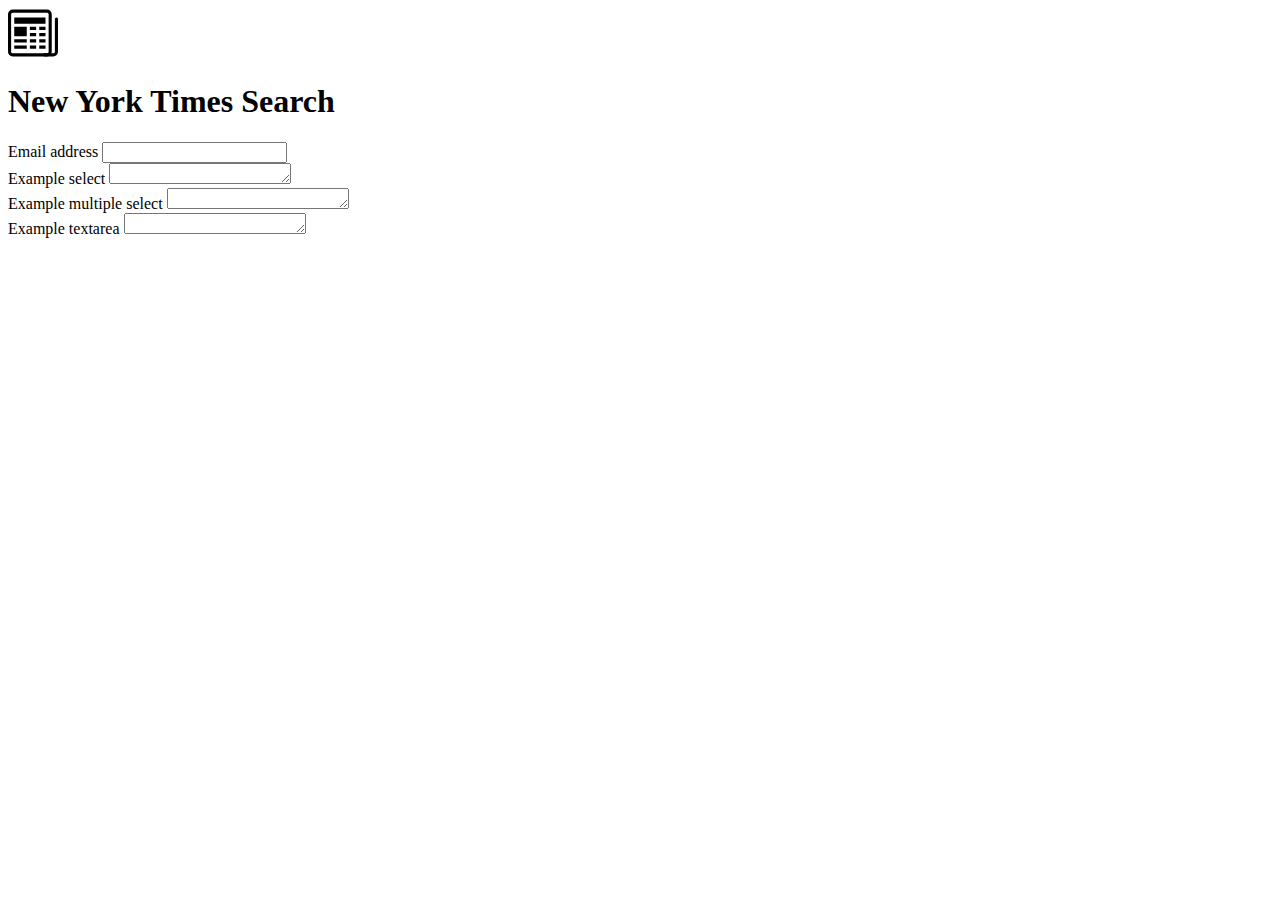
==== index.html @ 6fce01ff "changed locationhtml file" ====
<!DOCTYPE html>
<html lang="en">
<head>
    <meta charset="UTF-8">
    <meta name="viewport" content="width=device-width, initial-scale=1.0">
    <title>New york TImes Search</title>
    <link rel="stylesheet" href="https://stackpath.bootstrapcdn.com/bootstrap/4.5.0/css/bootstrap.min.css" integrity="sha384-9aIt2nRpC12Uk9gS9baDl411NQApFmC26EwAOH8WgZl5MYYxFfc+NcPb1dKGj7Sk" crossorigin="anonymous">
    <link rel="stylesheet" href="./Assset/style.css">
</head>
<body>
    <div class="jumbotron jumbotron-fluid">
        <div class="container">
            <div class = "row">
            <svg class="bi bi-newspaper" width="50px" height="50px" viewBox="0 0 16 16" fill="currentColor" xmlns="http://www.w3.org/2000/svg">
            <path fill-rule="evenodd" d="M0 2A1.5 1.5 0 0 1 1.5.5h11A1.5 1.5 0 0 1 14 2v12a1.5 1.5 0 0 1-1.5 1.5h-11A1.5 1.5 0 0 1 0 14V2zm1.5-.5A.5.5 0 0 0 1 2v12a.5.5 0 0 0 .5.5h11a.5.5 0 0 0 .5-.5V2a.5.5 0 0 0-.5-.5h-11z"/>
            <path fill-rule="evenodd" d="M15.5 3a.5.5 0 0 1 .5.5V14a1.5 1.5 0 0 1-1.5 1.5h-3v-1h3a.5.5 0 0 0 .5-.5V3.5a.5.5 0 0 1 .5-.5z"/>
            <path d="M2 3h10v2H2V3zm0 3h4v3H2V6zm0 4h4v1H2v-1zm0 2h4v1H2v-1zm5-6h2v1H7V6zm3 0h2v1h-2V6zM7 8h2v1H7V8zm3 0h2v1h-2V8zm-3 2h2v1H7v-1zm3 0h2v1h-2v-1zm-3 2h2v1H7v-1zm3 0h2v1h-2v-1z"/>
          </svg>
          <h1 class="display-4 ">New York Times Search</h1>
        </div>
          <p class="lead"></p>
          
        </div>
      </div>
      <form>
        <div class="form-group">
          <label for="exampleFormControlInput1">Email address</label>
          <input type="email" class="form-control" id="exampleFormControlInput1">
        </div>
        <div class="form-group">
          <label for="exampleFormControlSelect1">Example select</label>
          <textarea class="form-control" id="exampleFormControlTextarea1" rows="1"></textarea>

          </select>
        </div>
        <div class="form-group">
          <label for="exampleFormControlSelect2">Example multiple select</label>
          <textarea class="form-control" id="exampleFormControlTextarea1" rows="1"></textarea>

        </div>
        <div class="form-group">
          <label for="exampleFormControlTextarea1">Example textarea</label>
          <textarea class="form-control" id="exampleFormControlTextarea1" rows="1"></textarea>
        </div>
      </form>


<script src="https://code.jquery.com/jquery-3.5.1.slim.min.js" integrity="sha384-DfXdz2htPH0lsSSs5nCTpuj/zy4C+OGpamoFVy38MVBnE+IbbVYUew+OrCXaRkfj" crossorigin="anonymous"></script>
<script src="https://cdn.jsdelivr.net/npm/popper.js@1.16.0/dist/umd/popper.min.js" integrity="sha384-Q6E9RHvbIyZFJoft+2mJbHaEWldlvI9IOYy5n3zV9zzTtmI3UksdQRVvoxMfooAo" crossorigin="anonymous"></script>
<script src="https://stackpath.bootstrapcdn.com/bootstrap/4.5.0/js/bootstrap.min.js" integrity="sha384-OgVRvuATP1z7JjHLkuOU7Xw704+h835Lr+6QL9UvYjZE3Ipu6Tp75j7Bh/kR0JKI" crossorigin="anonymous"></script>
<script src="https://code.jquery.com/jquery-3.5.1.js" integrity="sha256-QWo7LDvxbWT2tbbQ97B53yJnYU3WhH/C8ycbRAkjPDc=" crossorigin="anonymous"></script>
<script src="./Assset/logic.js"></script>
</body>
</html>
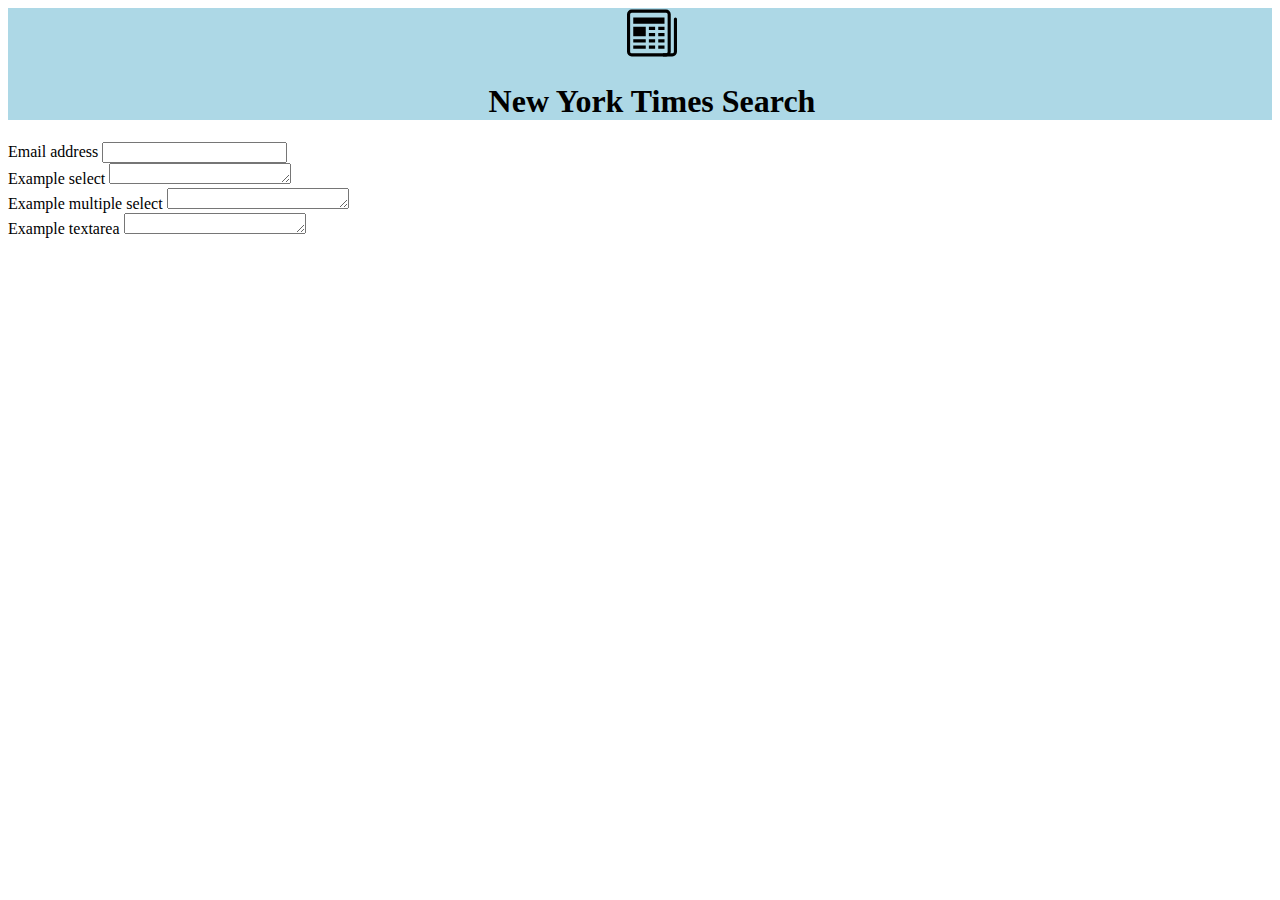
==== commit d5ea3c73: "changed location file" ====
--- a/index.html
+++ b/index.html
@@ -1,54 +1,75 @@
 <!DOCTYPE html>
 <html lang="en">
+
 <head>
-    <meta charset="UTF-8">
-    <meta name="viewport" content="width=device-width, initial-scale=1.0">
-    <title>New york TImes Search</title>
-    <link rel="stylesheet" href="https://stackpath.bootstrapcdn.com/bootstrap/4.5.0/css/bootstrap.min.css" integrity="sha384-9aIt2nRpC12Uk9gS9baDl411NQApFmC26EwAOH8WgZl5MYYxFfc+NcPb1dKGj7Sk" crossorigin="anonymous">
-    <link rel="stylesheet" href="./Assset/style.css">
+  <meta charset="UTF-8">
+  <meta name="viewport" content="width=device-width, initial-scale=1.0">
+  <title>New york TImes Search</title>
+  <link rel="stylesheet" href="https://stackpath.bootstrapcdn.com/bootstrap/4.5.0/css/bootstrap.min.css"
+    integrity="sha384-9aIt2nRpC12Uk9gS9baDl411NQApFmC26EwAOH8WgZl5MYYxFfc+NcPb1dKGj7Sk" crossorigin="anonymous">
+  <link rel="stylesheet" href="./Instructions/Assset/style.css">
 </head>
+
 <body>
-    <div class="jumbotron jumbotron-fluid">
-        <div class="container">
-            <div class = "row">
-            <svg class="bi bi-newspaper" width="50px" height="50px" viewBox="0 0 16 16" fill="currentColor" xmlns="http://www.w3.org/2000/svg">
-            <path fill-rule="evenodd" d="M0 2A1.5 1.5 0 0 1 1.5.5h11A1.5 1.5 0 0 1 14 2v12a1.5 1.5 0 0 1-1.5 1.5h-11A1.5 1.5 0 0 1 0 14V2zm1.5-.5A.5.5 0 0 0 1 2v12a.5.5 0 0 0 .5.5h11a.5.5 0 0 0 .5-.5V2a.5.5 0 0 0-.5-.5h-11z"/>
-            <path fill-rule="evenodd" d="M15.5 3a.5.5 0 0 1 .5.5V14a1.5 1.5 0 0 1-1.5 1.5h-3v-1h3a.5.5 0 0 0 .5-.5V3.5a.5.5 0 0 1 .5-.5z"/>
-            <path d="M2 3h10v2H2V3zm0 3h4v3H2V6zm0 4h4v1H2v-1zm0 2h4v1H2v-1zm5-6h2v1H7V6zm3 0h2v1h-2V6zM7 8h2v1H7V8zm3 0h2v1h-2V8zm-3 2h2v1H7v-1zm3 0h2v1h-2v-1zm-3 2h2v1H7v-1zm3 0h2v1h-2v-1z"/>
-          </svg>
-          <h1 class="display-4 ">New York Times Search</h1>
-        </div>
-          <p class="lead"></p>
-          
-        </div>
+  <div class="jumbotron jumbotron-fluid">
+    <div class="container">
+      <div class="row">
+        <svg class="bi bi-newspaper" width="50px" height="50px" viewBox="0 0 16 16" fill="currentColor"
+          xmlns="http://www.w3.org/2000/svg">
+          <path fill-rule="evenodd"
+            d="M0 2A1.5 1.5 0 0 1 1.5.5h11A1.5 1.5 0 0 1 14 2v12a1.5 1.5 0 0 1-1.5 1.5h-11A1.5 1.5 0 0 1 0 14V2zm1.5-.5A.5.5 0 0 0 1 2v12a.5.5 0 0 0 .5.5h11a.5.5 0 0 0 .5-.5V2a.5.5 0 0 0-.5-.5h-11z" />
+          <path fill-rule="evenodd"
+            d="M15.5 3a.5.5 0 0 1 .5.5V14a1.5 1.5 0 0 1-1.5 1.5h-3v-1h3a.5.5 0 0 0 .5-.5V3.5a.5.5 0 0 1 .5-.5z" />
+          <path
+            d="M2 3h10v2H2V3zm0 3h4v3H2V6zm0 4h4v1H2v-1zm0 2h4v1H2v-1zm5-6h2v1H7V6zm3 0h2v1h-2V6zM7 8h2v1H7V8zm3 0h2v1h-2V8zm-3 2h2v1H7v-1zm3 0h2v1h-2v-1zm-3 2h2v1H7v-1zm3 0h2v1h-2v-1z" />
+        </svg>
+        <h1 class="display-4 ">New York Times Search</h1>
       </div>
-      <form>
-        <div class="form-group">
-          <label for="exampleFormControlInput1">Email address</label>
-          <input type="email" class="form-control" id="exampleFormControlInput1">
-        </div>
-        <div class="form-group">
-          <label for="exampleFormControlSelect1">Example select</label>
-          <textarea class="form-control" id="exampleFormControlTextarea1" rows="1"></textarea>
+      <p class="lead"></p>
 
-          </select>
-        </div>
-        <div class="form-group">
-          <label for="exampleFormControlSelect2">Example multiple select</label>
-          <textarea class="form-control" id="exampleFormControlTextarea1" rows="1"></textarea>
+    </div>
+  </div>
+  <form>
+    <div class="row">
+      <div class="form-group">
+        <label for="exampleFormControlInput1">Email address</label>
+        <input type="email" class="form-control" id="exampleFormControlInput1">
+      </div>
+    </div>
+    <div class="row">
+      <div class="form-group">
+        <label for="exampleFormControlSelect1">Example select</label>
+        <textarea class="form-control" id="exampleFormControlTextarea1" rows="1"></textarea>
+      </div>
+    </div>
+    <div class="row">
+      <div class="form-group">
+        <label for="exampleFormControlSelect2">Example multiple select</label>
+        <textarea class="form-control" id="exampleFormControlTextarea1" rows="1"></textarea>
+      </div>
+    </div>
+    <div class="row">
 
-        </div>
-        <div class="form-group">
-          <label for="exampleFormControlTextarea1">Example textarea</label>
-          <textarea class="form-control" id="exampleFormControlTextarea1" rows="1"></textarea>
-        </div>
-      </form>
+      <div class="form-group">
+        <label for="exampleFormControlTextarea1">Example textarea</label>
+        <textarea class="form-control" id="exampleFormControlTextarea1" rows="1"></textarea>
+      </div>
+    </div>
+  </form>
 
 
-<script src="https://code.jquery.com/jquery-3.5.1.slim.min.js" integrity="sha384-DfXdz2htPH0lsSSs5nCTpuj/zy4C+OGpamoFVy38MVBnE+IbbVYUew+OrCXaRkfj" crossorigin="anonymous"></script>
-<script src="https://cdn.jsdelivr.net/npm/popper.js@1.16.0/dist/umd/popper.min.js" integrity="sha384-Q6E9RHvbIyZFJoft+2mJbHaEWldlvI9IOYy5n3zV9zzTtmI3UksdQRVvoxMfooAo" crossorigin="anonymous"></script>
-<script src="https://stackpath.bootstrapcdn.com/bootstrap/4.5.0/js/bootstrap.min.js" integrity="sha384-OgVRvuATP1z7JjHLkuOU7Xw704+h835Lr+6QL9UvYjZE3Ipu6Tp75j7Bh/kR0JKI" crossorigin="anonymous"></script>
-<script src="https://code.jquery.com/jquery-3.5.1.js" integrity="sha256-QWo7LDvxbWT2tbbQ97B53yJnYU3WhH/C8ycbRAkjPDc=" crossorigin="anonymous"></script>
-<script src="./Assset/logic.js"></script>
+  <script src="https://code.jquery.com/jquery-3.5.1.slim.min.js"
+    integrity="sha384-DfXdz2htPH0lsSSs5nCTpuj/zy4C+OGpamoFVy38MVBnE+IbbVYUew+OrCXaRkfj"
+    crossorigin="anonymous"></script>
+  <script src="https://cdn.jsdelivr.net/npm/popper.js@1.16.0/dist/umd/popper.min.js"
+    integrity="sha384-Q6E9RHvbIyZFJoft+2mJbHaEWldlvI9IOYy5n3zV9zzTtmI3UksdQRVvoxMfooAo"
+    crossorigin="anonymous"></script>
+  <script src="https://stackpath.bootstrapcdn.com/bootstrap/4.5.0/js/bootstrap.min.js"
+    integrity="sha384-OgVRvuATP1z7JjHLkuOU7Xw704+h835Lr+6QL9UvYjZE3Ipu6Tp75j7Bh/kR0JKI"
+    crossorigin="anonymous"></script>
+  <script src="https://code.jquery.com/jquery-3.5.1.js" integrity="sha256-QWo7LDvxbWT2tbbQ97B53yJnYU3WhH/C8ycbRAkjPDc="
+    crossorigin="anonymous"></script>
+  <script src="./Instructions/Assset/logic.js"></script>
 </body>
+
 </html>--- a/Instructions/Assset/style.css
+++ b/Instructions/Assset/style.css
@@ -0,0 +1,12 @@
+.jumbotron{
+    background: lightblue;
+    text-align: center;
+    padding-left: 24px;
+}
+
+.row {
+    width: auto;
+}
+.display {
+    color: black;
+}